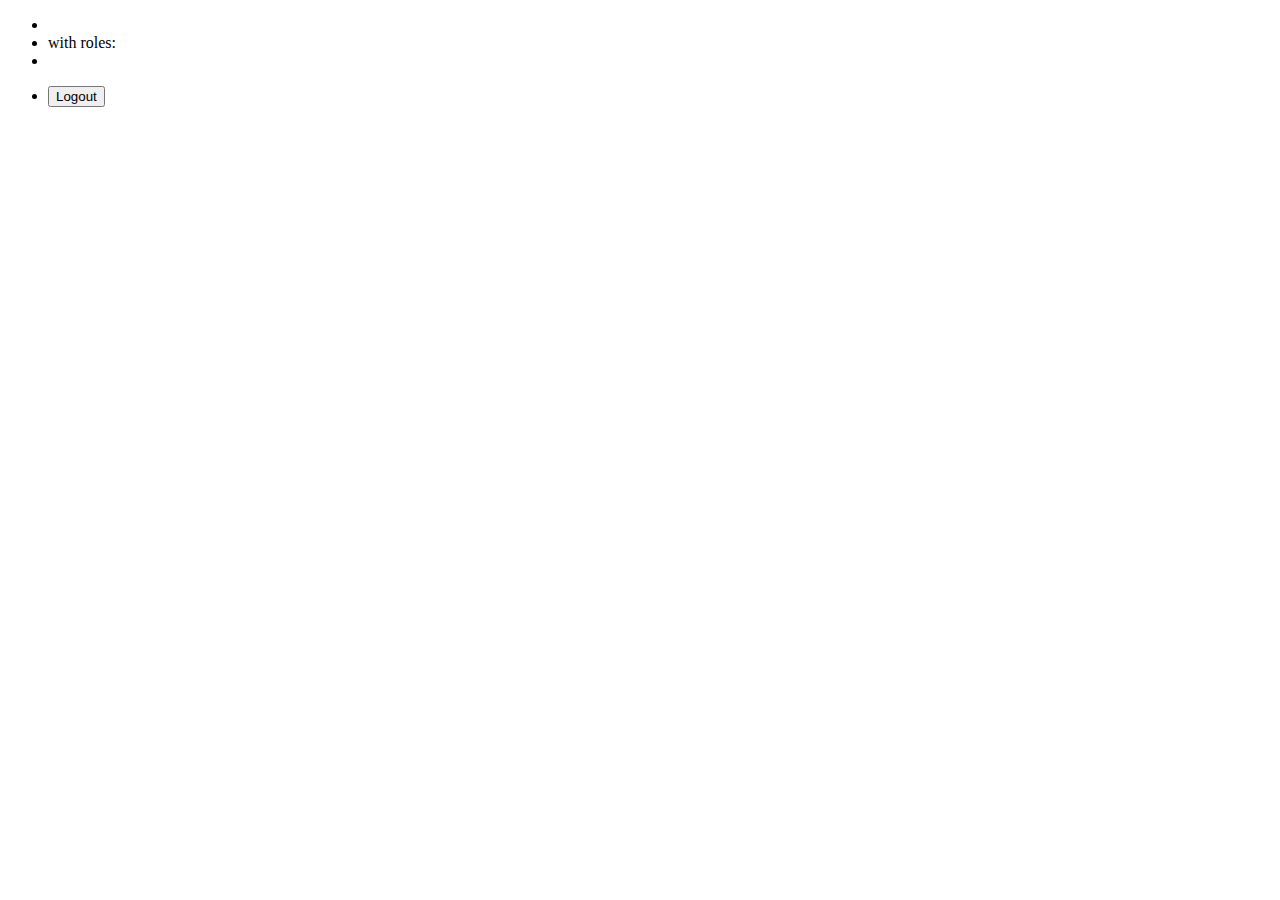
==== src/main/resources/templates/others/boilerplate.html @ ee3afb07 "Admin panel done without modal window" ====
<!DOCTYPE html>
<html lang="en" xmlns:th="http://www.w3.org/1999/xhtml">
<head>
    <meta charset="UTF-8">
    <title>Title</title>
</head>
<body>
<nav class="navbar navbar-default navbar-expand-lg navbar-dark bg-dark text-light">
    <ul class="nav navbar-nav">
        <li class="nav-item">
            <b><span th:text="${currentUser.username}"/></b>
        </li>
        <li class="nav-item">
            <span>with roles:</span>
        </li>
        <li class="nav-item">
            <span th:each="role : ${currentUser.roles}">
                <span th:text="${role.role}"/>
                <span> </span>
            </span>
        </li>
    </ul>
    <ul class="nav navbar-nav navbar-right pull-right">
        <li class="nav-item">
            <form action="/logout" method="POST">
                <button type="submit">Logout</button>
            </form>
        </li>
    </ul>

</nav>
</body>
</html>
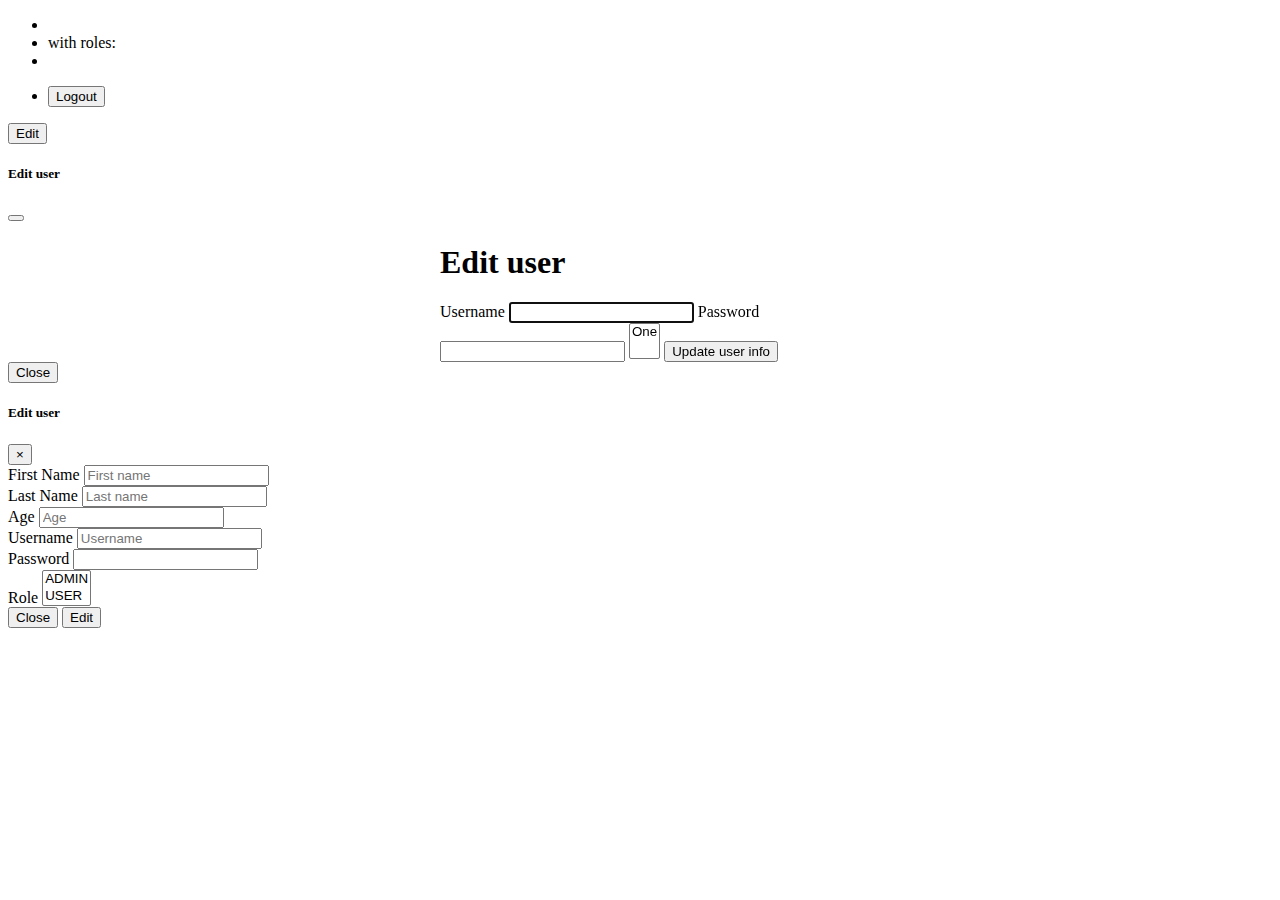
==== commit eabf5324: "Almost done" ====
--- a/src/main/resources/templates/others/boilerplate.html
+++ b/src/main/resources/templates/others/boilerplate.html
@@ -30,4 +30,118 @@
 
 </nav>
 </body>
-</html>+</html>
+
+
+<div>
+    <button type="button" class="btn btn-primary btn-sm" data-bs-toggle="modal"
+            data-bs-target="#exampleModal"
+            th:attr="data-bs-target='#modal-warning'+${user.id}" value="Edit user">
+        Edit
+    </button>
+</div>
+<!-- Modal -->
+<div class="modal fade" th:id="modal-warning+${user.id}" tabindex="-1"
+     aria-labelledby="exampleModalLabel" aria-hidden="true">
+    <div class="modal-dialog">
+        <div class="modal-content">
+            <div class="modal-header">
+                <h5 class="modal-title" id="exampleModalLabel">Edit user</h5>
+                <button type="button" class="btn-close" data-bs-dismiss="modal"
+                        aria-label="Close"></button>
+            </div>
+            <div class="modal-body">
+                <form th:method="PATCH" th:action="@{/admin/users/{id}(id=${user.getId()})}"
+                      th:object="${user}"
+                      style="max-width: 400px; margin: auto">
+                    <h1 class="h3 mb-3 font-weight-normal">Edit user</h1>
+                    <div class="text-center mt-5">
+                        <label for="login" class="sr-only">Username</label>
+                        <input type="text" th:name="username" th:value="*{username}"
+                               id="login"
+                               class="form-control" required
+                               autofocus/>
+                        <label for="password" class="sr-only">Password</label>
+                        <input type="text" th:name="password" th:value="*{password}"
+                               id="password"
+                               class="form-control"/>
+                        <select class="form-select mt-2" size="2" multiple
+                                aria-label="size 2 multiple select example"
+                                th:value="*{roles}" th:name="roles">
+                            <option th:each="role : ${showRoles}" name="roles" id="roles"
+                                    th:text="${role.name}" th:value="${role.id}">One
+                            </option>
+                        </select>
+                        <input type="hidden"
+                               name="${_csrf.parameterName}"
+                               value="${_csrf.token}"/>
+                        <input type="submit" value="Update user info"
+                               class="btn btn-warning btn-lg mt-3">
+                    </div>
+                </form>
+            </div>
+            <div class="modal-footer">
+                <button type="button" class="btn btn-secondary" data-bs-dismiss="modal">
+                    Close
+                </button>
+            </div>
+        </div>
+    </div>
+</div>
+
+<div class="modal fade" th:id="modal-warning+${user.id}">
+    <div class="modal-dialog">
+        <div class="modal-dialog">
+            <div class="modal-content">
+                <div class="modal-header">
+                    <h5 class="modal-title" id="exampleModalLabel">Edit user</h5>
+                    <button type="button" class="close" data-dismiss="modal" aria-label="Close">
+                        <span aria-hidden="true">&times;</span>
+                    </button>
+                </div>
+                <div class="modal-body">
+                    <form th:method="PATCH" th:action="@{/admin/users/{id}(id=${user.id})}" th:object="${user}">
+                        <div class="form-group">
+                            <label for="firstName">First Name</label>
+                            <input class="form-control" type="text" th:value="*{firstName}" id="firstName" placeholder="First name"/>
+                        </div>
+
+                        <div class="form-group">
+                            <label for="lastName">Last Name</label>
+                            <input class="form-control" type="text" th:value="*{lastName}" id="lastName" placeholder="Last name"/>
+                        </div>
+
+                        <div class="form-group">
+                            <label for="age">Age</label>
+                            <input class="form-control" type="text" th:value="*{age}" id="age" placeholder="Age"/>
+                        </div>
+
+                        <div class="form-group">
+                            <label for="username">Username</label>
+                            <input class="form-control" type="text" th:value="*{username}" id="username" placeholder="Username"/>
+                        </div>
+
+                        <div class="form-group">
+                            <label for="password">Password</label>
+                            <input class="form-control" type="password" id="password"/>
+                        </div>
+
+                        <div class="form-group">
+                            <label for="roleSelect">Role</label>
+                            <select size="2" multiple class="form-control" name="roleSelect" id="roleSelect">
+                                <option>ADMIN</option>
+                                <option>USER</option>
+                            </select>
+                        </div>
+                        <div class="modal-footer">
+                            <button type="button" class="btn btn-secondary" data-dismiss="modal">Close</button>
+                            <button type="submit" class="btn btn-primary">Edit</button>
+                        </div>
+                    </form>
+
+                </div>
+            </div>
+        </div>
+    </div>
+</div>
+
